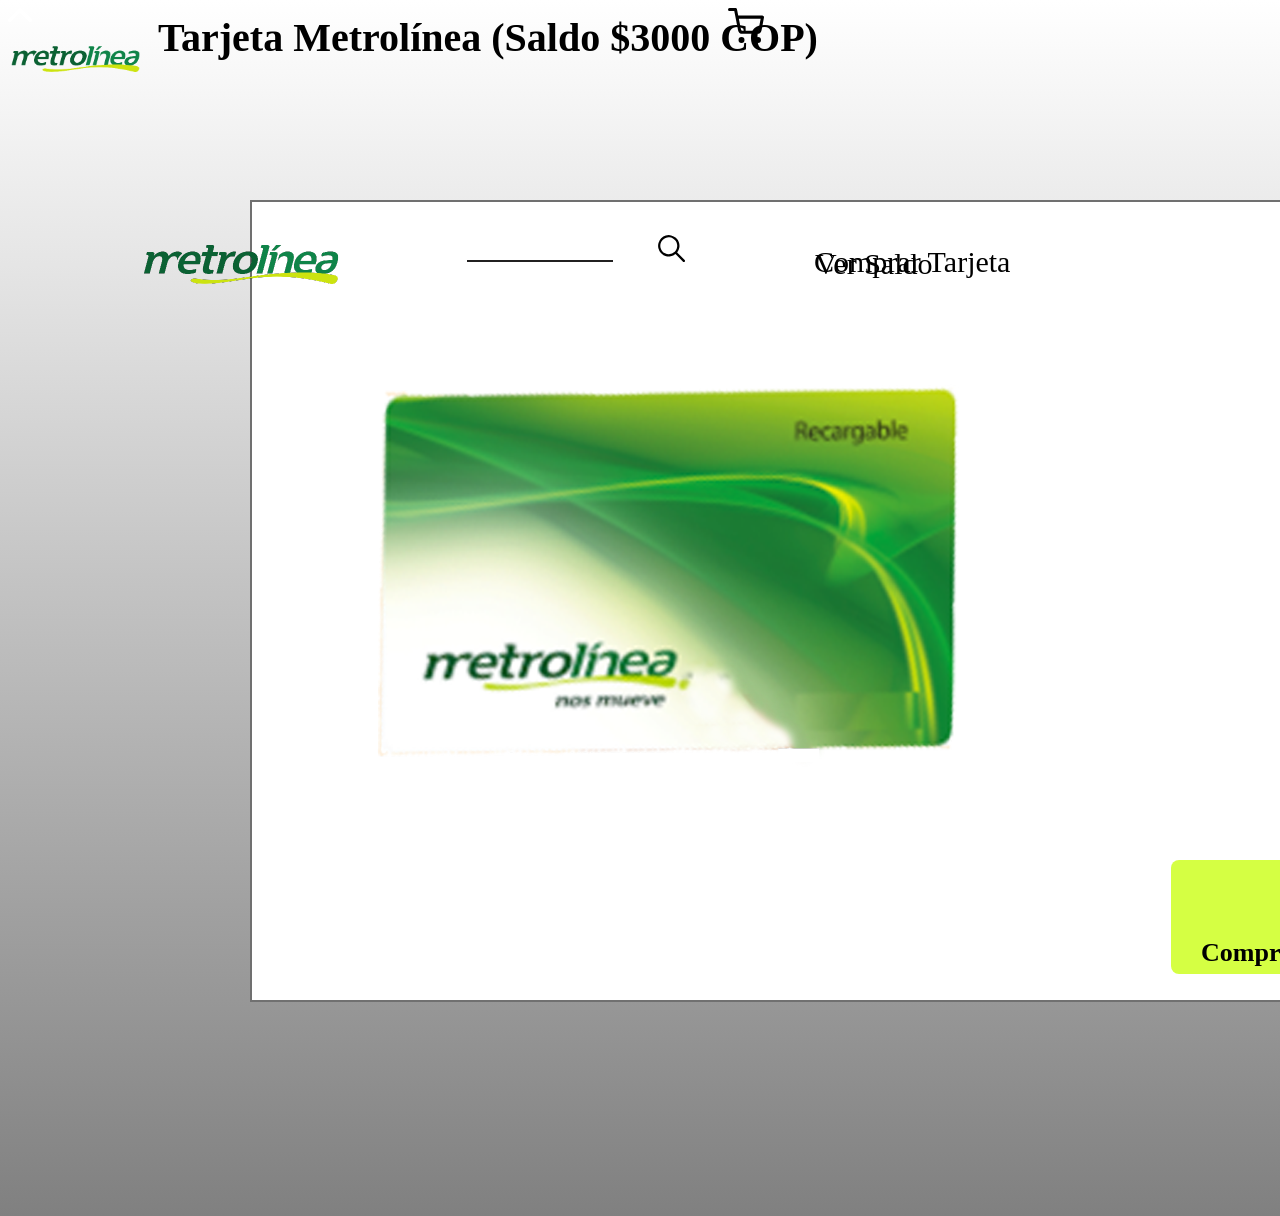
==== Dia3/index.html @ 7426f166 "up_o,k" ====
<!DOCTYPE html>
<html>
<head>
    <meta charset="UTF-8">
    <meta name="viewport" content="width=device-width, initial-scale=1.0">
    <title>MetroLinea</title>
    <link rel="stylesheet" href="/Dia3/styles/stylesx.css">
</head>
<body>
    <img div class="fondwhith" src="/Dia3/imag/Rectangle 3.svg" alt=""/>
        <img div class="tarjet" src="/Dia3/imag/Metrolinea/Metrolinea.png" alt=""/>
        <img div class="logo1" src="/Dia3/imag/1200px-Metrolínea_logo.svg/1200px-Metrolínea_logo.svg.png" alt=""/>
        <img div class="compraTarjeta" src="/Dia3/imag/Comprar Tarjeta.svg" alt=""/>
        <a href="./indexx.html">
            <img div class="verSaldo" src="/Dia3/imag/Ver Saldo.svg" alt=""/>
        </a>

        <img div class="linea" src="/Dia3/imag/Line 1.svg" alt=""/>
        <img div class="search" src="/Dia3/imag/Icon ionic-ios-search.svg" alt=""/>
        <img div class="cart" src="/Dia3/imag/Icon feather-shopping-cart.svg" alt=""/>
        <img div class="saldo" src="/Dia3/imag/Tarjeta Metrolínea (Saldo $3000 COP).svg" alt=""/>
        <img div class="Cop" src="/Dia3/imag/$3000 COP.svg" alt=""/>
        <img div class="FondGreenp" src="/Dia3/imag/Rectangle 2.svg" alt=""/> 
            <img div class="logo2" src="/Dia3/imag/1200px-Metrolínea_logo.svg/1200px-Metrolínea_logo.svg@2x.png" alt=""/>
            <img div class="comprar" src="/Dia3/imag/Comprar.svg" alt=""/>

        <img div class="Black" src="/Dia3/imag/Rectangle 1.svg" alt="">
        <img div class="Menu" src="/Dia3/imag/Menu.svg" alt="">
        <img div class="Down" src="/Dia3/imag/Icon ionic-ios-arrow-down.svg" alt="">
        <img div class="Up" src="/Dia3/imag/Icon ionic-ios-arrow-up.svg" alt="">
</body>
</html>
---- Dia3/styles/stylesx.css ----
body {
    top: 0px;
    left: 0px;
    width: 1600px;
    height: 1200px;

    background: transparent linear-gradient(180deg, var(--unnamed-color-ffffff) 0%, #E6E6E6 21%, #808080 100%) 0% 0% no-repeat padding-box;
    background: transparent linear-gradient(180deg, #FFFFFF 0%, #E6E6E6 21%, #808080 100%) 0% 0% no-repeat padding-box;
    opacity: 1;
}

.fondwhith{
    position: absolute;
    top: 200px;
    left: 250px;
    width: 1400px;
    height: 800px;
    background: transparent url('img/Rectangle 3.png') 0% 0% no-repeat padding-box;
    border: 1px solid #707070;
    opacity: 1;
}

.tarjet{
    position: absolute;
    top: 322px;
    left: 227px;
    width: 884px;
    height: 497px;
}

.logo1{
    position: absolute;
    top: 243px;
    left: 143px;
    width: 196px;
    height: 44px;
    }

.compraTarjeta{
    position: absolute;
    top: 240px;
    left: 814px;
    width: 230px;
    height: 41px;
}    

.verSaldo{
    position: absolute;
    top: 242px;
    left: 815px;
    width: 132px;
    height: 41px;
}

.linea{
    position: absolute;
    top: 260px;
    left: 467px;
}

.search{
    position: absolute;
    top: 235px;
    left: 658px;
    width: 27px;
    height: 27px;
}
.cart{
    position: absolute;
    margin: 0px 0px -239px 720px;
}

.saldo{
    position: absolute;
    margin: 0px 0px -54px 150px;
}

.Cop{
    position: absolute;
    top: 93px;
    left: -718px;
    width: 139px;
    height: 37px;
}

.FondGreenp{
    position: absolute;
    top: 860px;
    left: 1171px;
    width: 160px;
    height: 114px;
}

.logo2{
    position: absolute;
    top: 45px;
    left: 11px;
    width: 129px;
    height: 29px;
}

.comprar{
    position: absolute;
    top: 933px;
    left: 1201px;
    width: 111px;
    height: 36px;
}

.Black{
    position: absolute;
    top: 200px;
    left: 1393px;
    width: 110px;
    height: 800px;
}

.Menu{
    position: absolute;
    top: 473px;
    left: 1437px;
    width: 23px;
    height: 187px;
}

.Down{
    position: absolute;
    top: 940px;
    left: 1437px;
    width: 24px;
    height: 14px;
}

.Up{
    position: absolute;
}
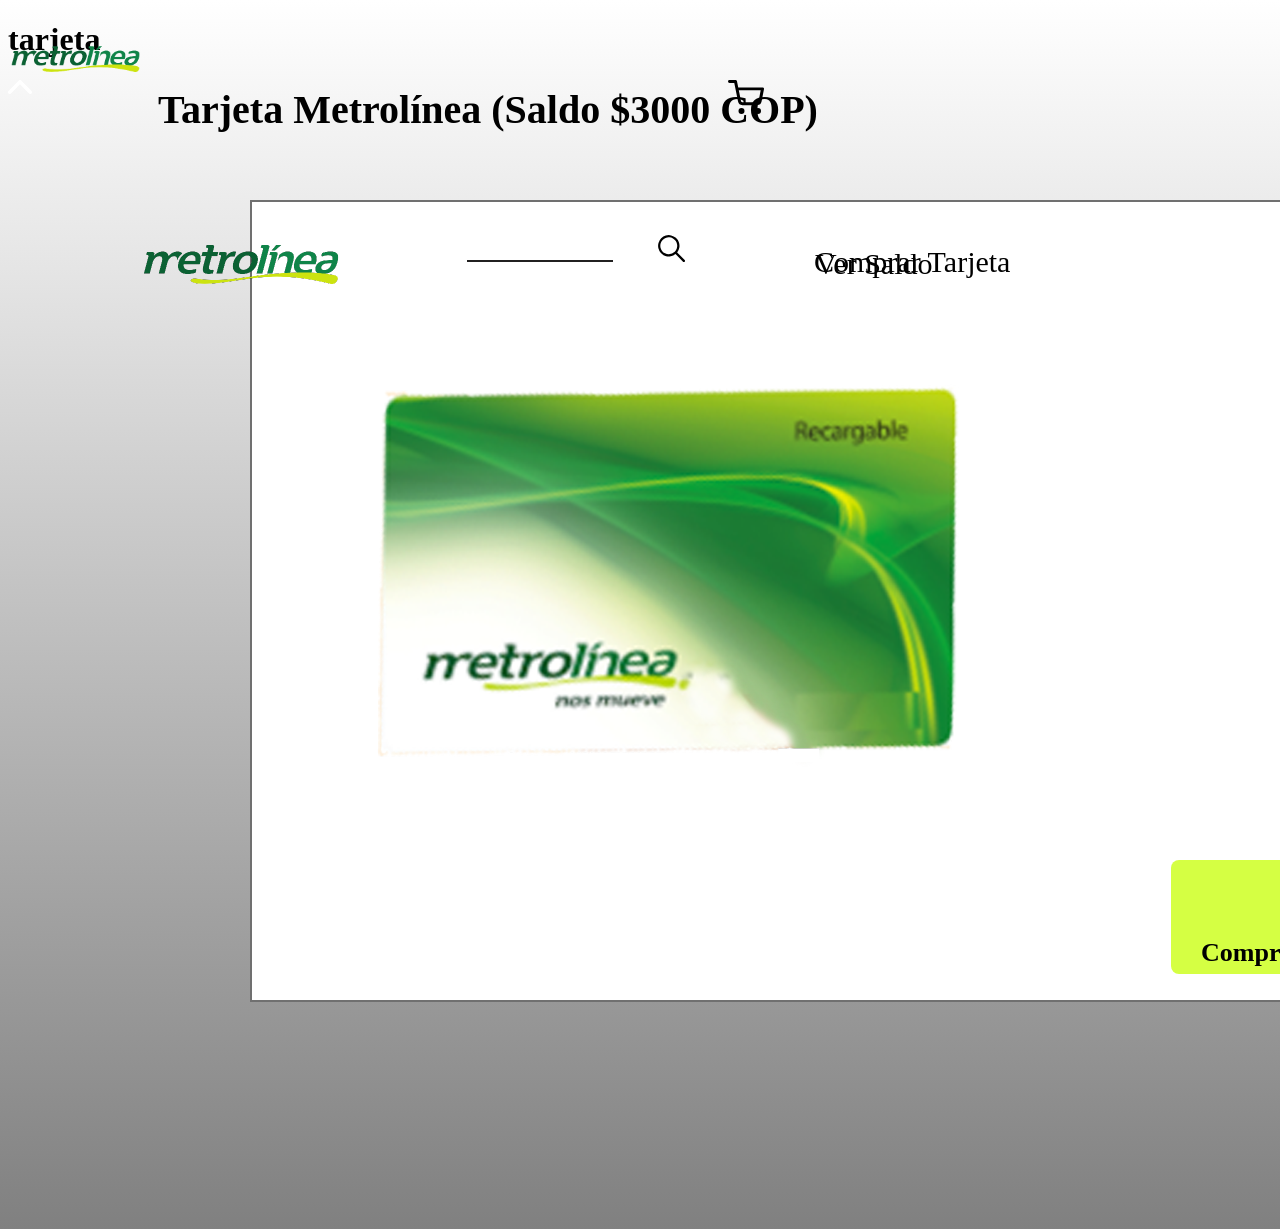
==== commit c1936e4b: "up" ====
--- a/Dia3/index.html
+++ b/Dia3/index.html
@@ -6,6 +6,10 @@
     <title>MetroLinea</title>
     <link rel="stylesheet" href="/Dia3/styles/stylesx.css">
 </head>
+<header>
+    <h1>tarjeta</h1>
+    <link rel="stylesheet" href="indexx.html"title="ver saldo">
+</header>
 <body>
     <img div class="fondwhith" src="/Dia3/imag/Rectangle 3.svg" alt=""/>
         <img div class="tarjet" src="/Dia3/imag/Metrolinea/Metrolinea.png" alt=""/>
--- a/Dia3/styles/stylesx.css
+++ b/Dia3/styles/stylesx.css
@@ -26,6 +26,8 @@
     left: 227px;
     width: 884px;
     height: 497px;
+    background: transparent url('img/Metrolinea.png') 0% 0% no-repeat padding-box;
+    opacity: 1;
 }
 
 .logo1{
